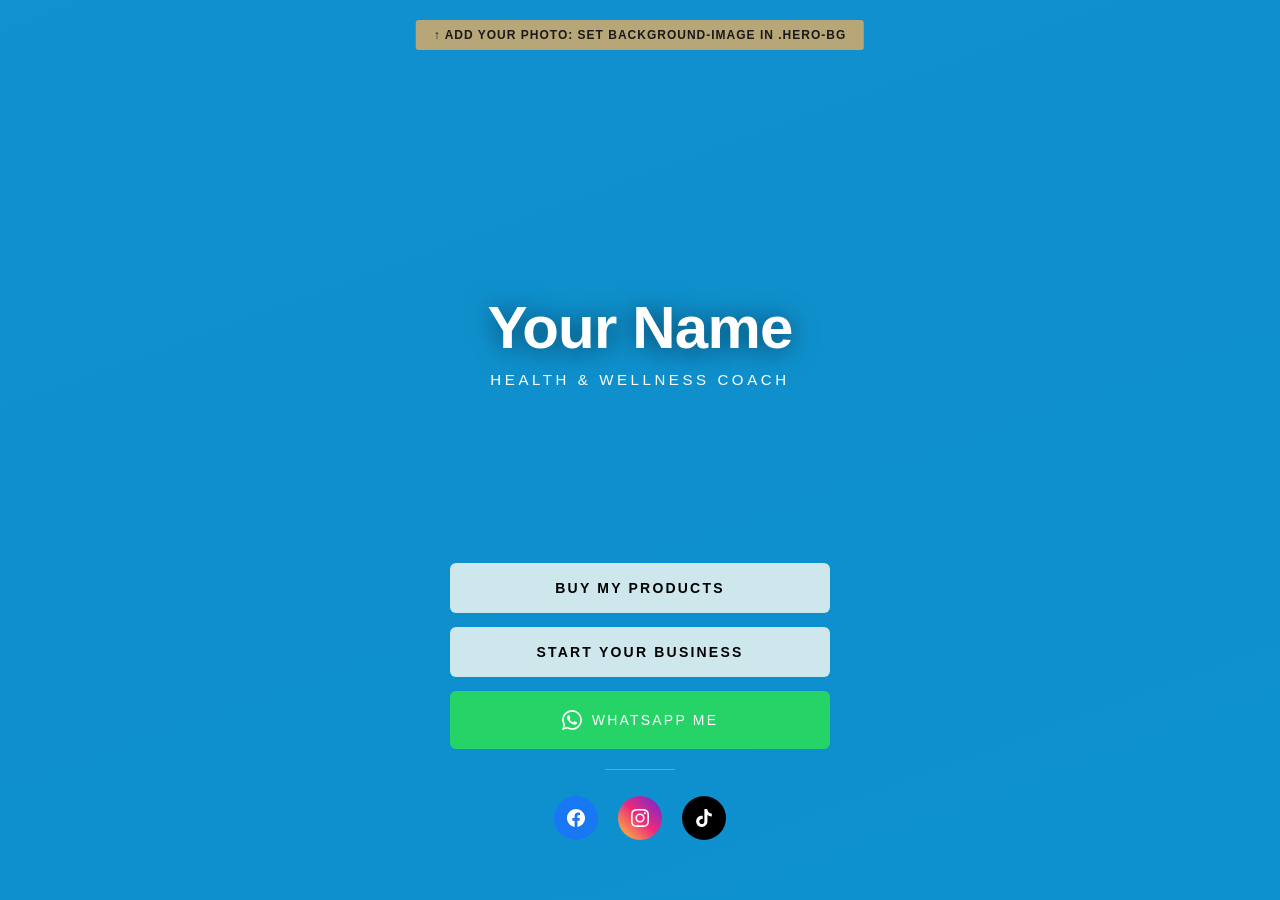
==== index.html @ edc5782e "First commit" ====
<!DOCTYPE html>
<html lang="en">
<head>
  <meta charset="UTF-8" />
  <meta name="viewport" content="width=device-width, initial-scale=1.0"/>
  <meta name="description" content="On a Mission To Help 1,000,000 People Transform Their Lives"/>
  <title>Your Name – Health & Wellness</title>
  <link href="https://fonts.googleapis.com/css2?family=Playfair+Display:wght@400;700&family=Lato:wght@300;400;700&display=swap" rel="stylesheet"/>
  <link rel="stylesheet" href="index-style.css"/>
</head>

<body>

<!-- ════════════════ HERO SECTION ════════════════ -->
<section class="hero">


  <!-- Background image / gradient -->
  <div class="hero-bg no-image" id="heroBg"></div>

  <!-- Name shown when no photo is set -->
  <div class="hero-text" id="heroText">
    <h1>Your <span>Name</span></h1>
    <p>Health &amp; Wellness Coach</p>
  </div>

  <!-- Notice to replace image (remove this after you add real image) -->
  <div class="placeholder-notice">
    ↑ Add your photo: set background-image in .hero-bg
  </div>

  <!-- CTA Buttons + Social -->
  <div class="hero-content">

    <!-- Button 1 -->
    <a href="product.html" class="btn btn-primary">
      Buy My Products
    </a>

    <!-- Button 2 -->
    <a href="business.html" class="btn btn-outline">
      Start Your Business
    </a>

    <!-- Button 3 – WhatsApp -->
    <a href="https://wa.me/923001234567" class="btn btn-whatsapp" target="_blank" rel="noopener">
      <!-- WhatsApp icon -->
      <svg viewBox="0 0 24 24" xmlns="http://www.w3.org/2000/svg">
        <path d="M17.472 14.382c-.297-.149-1.758-.867-2.03-.967-.273-.099-.471-.148-.67.15-.197.297-.767.966-.94 1.164-.173.199-.347.223-.644.075-.297-.15-1.255-.463-2.39-1.475-.883-.788-1.48-1.761-1.653-2.059-.173-.297-.018-.458.13-.606.134-.133.298-.347.446-.52.149-.174.198-.298.298-.497.099-.198.05-.371-.025-.52-.075-.149-.669-1.612-.916-2.207-.242-.579-.487-.5-.669-.51-.173-.008-.371-.01-.57-.01-.198 0-.52.074-.792.372-.272.297-1.04 1.016-1.04 2.479 0 1.462 1.065 2.875 1.213 3.074.149.198 2.096 3.2 5.077 4.487.709.306 1.262.489 1.694.625.712.227 1.36.195 1.871.118.571-.085 1.758-.719 2.006-1.413.248-.694.248-1.289.173-1.413-.074-.124-.272-.198-.57-.347m-5.421 7.403h-.004a9.87 9.87 0 01-5.031-1.378l-.361-.214-3.741.982.998-3.648-.235-.374a9.86 9.86 0 01-1.51-5.26c.001-5.45 4.436-9.884 9.888-9.884 2.64 0 5.122 1.03 6.988 2.898a9.825 9.825 0 012.893 6.994c-.003 5.45-4.437 9.884-9.885 9.884m8.413-18.297A11.815 11.815 0 0012.05 0C5.495 0 .16 5.335.157 11.892c0 2.096.547 4.142 1.588 5.945L.057 24l6.305-1.654a11.882 11.882 0 005.683 1.448h.005c6.554 0 11.89-5.335 11.893-11.893a11.821 11.821 0 00-3.48-8.413z"/>
      </svg>
      WhatsApp Me
    </a>

    <div class="divider"></div>

    <!-- Social Icons -->
    <div class="social-row">

      <!-- Facebook -->
      <a href="https://facebook.com/yourpage" class="social-link" target="_blank" rel="noopener" aria-label="Facebook">
        <svg viewBox="0 0 24 24"><path d="M24 12.073c0-6.627-5.373-12-12-12s-12 5.373-12 12c0 5.99 4.388 10.954 10.125 11.854v-8.385H7.078v-3.47h3.047V9.43c0-3.007 1.792-4.669 4.533-4.669 1.312 0 2.686.235 2.686.235v2.953H15.83c-1.491 0-1.956.925-1.956 1.874v2.25h3.328l-.532 3.47h-2.796v8.385C19.612 23.027 24 18.062 24 12.073z"/></svg>
      </a>

      <!-- Instagram -->
      <a href="https://instagram.com/yourhandle" class="social-link" target="_blank" rel="noopener" aria-label="Instagram">
        <svg viewBox="0 0 24 24"><path d="M12 2.163c3.204 0 3.584.012 4.85.07 3.252.148 4.771 1.691 4.919 4.919.058 1.265.069 1.645.069 4.849 0 3.205-.012 3.584-.069 4.849-.149 3.225-1.664 4.771-4.919 4.919-1.266.058-1.644.07-4.85.07-3.204 0-3.584-.012-4.849-.07-3.26-.149-4.771-1.699-4.919-4.92-.058-1.265-.07-1.644-.07-4.849 0-3.204.013-3.583.07-4.849.149-3.227 1.664-4.771 4.919-4.919 1.266-.057 1.645-.069 4.849-.069zM12 0C8.741 0 8.333.014 7.053.072 2.695.272.273 2.69.073 7.052.014 8.333 0 8.741 0 12c0 3.259.014 3.668.072 4.948.2 4.358 2.618 6.78 6.98 6.98C8.333 23.986 8.741 24 12 24c3.259 0 3.668-.014 4.948-.072 4.354-.2 6.782-2.618 6.979-6.98.059-1.28.073-1.689.073-4.948 0-3.259-.014-3.667-.072-4.947-.196-4.354-2.617-6.78-6.979-6.98C15.668.014 15.259 0 12 0zm0 5.838a6.162 6.162 0 100 12.324 6.162 6.162 0 000-12.324zM12 16a4 4 0 110-8 4 4 0 010 8zm6.406-11.845a1.44 1.44 0 100 2.881 1.44 1.44 0 000-2.881z"/></svg>
      </a>

      <!-- TikTok -->
      <a href="https://tiktok.com/@yourhandle" class="social-link" target="_blank" rel="noopener" aria-label="TikTok">
        <svg viewBox="0 0 24 24"><path d="M12.525.02c1.31-.02 2.61-.01 3.91-.02.08 1.53.63 3.09 1.75 4.17 1.12 1.11 2.7 1.62 4.24 1.79v4.03c-1.44-.05-2.89-.35-4.2-.97-.57-.26-1.1-.59-1.62-.93-.01 2.92.01 5.84-.02 8.75-.08 1.4-.54 2.79-1.35 3.94-1.31 1.92-3.58 3.17-5.91 3.21-1.43.08-2.86-.31-4.08-1.03-2.02-1.19-3.44-3.37-3.65-5.71-.02-.5-.03-1-.01-1.49.18-1.9 1.12-3.72 2.58-4.96 1.66-1.44 3.98-2.13 6.15-1.72.02 1.48-.04 2.96-.04 4.44-.99-.32-2.15-.23-3.02.37-.63.41-1.11 1.04-1.36 1.75-.21.51-.15 1.07-.14 1.61.24 1.64 1.82 3.02 3.5 2.87 1.12-.01 2.19-.66 2.77-1.61.19-.33.4-.67.41-1.06.1-1.79.06-3.57.07-5.36.01-4.03-.01-8.05.02-12.07z"/></svg>
      </a>

    </div>
  </div>
</section>

<script src="index-script.js"></script>
</body>
</html>
---- index-style.css ----
/* Mona Aslam - Index page styles */

*, *::before, *::after { box-sizing: border-box; margin: 0; padding: 0; }


  /* healthmona-like palette (warm gold + deep ink) */
/* ================= COLORS ================= */

:root{

  /* LIGHT BLUE BACKGROUND */
  --bg-blue: #0ea5e9;

  /* LIGHT BUTTON COLOR */
  --light-box: #dff4ff;

  /* WHITE TEXT */
  --white: #ffffff;

  /* BLACK TEXT */
  --black: #000000;

  /* SHADOW */
  --shadow:
  0 8px 20px rgba(0,0,0,0.18);
}


html, body {

  height: 100%;
  font-family: arial, sans-serif;
  background: rgb(44, 157, 198);
  overflow-x: hidden;
}

/* ————— FULL-SCREEN HERO ————— */
.hero {
  position: relative;
  width: 100%;
  min-height: 100vh;
  display: flex;
  flex-direction: column;
  align-items: center;
  justify-content: flex-end;
  padding-bottom: 60px;
  overflow: hidden;
}

/* Background image fills the whole hero */
.hero-bg {
  position: absolute;
  inset: 0;
  background-image: url('your-hero-image.jpg'); /* REPLACE with your photo */
  background-size: cover;
  background-position: center top;
  background-repeat: no-repeat;
  z-index: 0;
}

/* Dark gradient overlay at bottom so buttons are readable */
.hero-bg::after {
  content: '';
  position: absolute;
  inset: 0;
 background: 
      rgba(14,165,233,0.85) 100%
}


/* Everything above the overlay */
.hero-content {
  position: relative;
  z-index: 1;
  display: flex;
  flex-direction: column;
  align-items: center;
  gap: 14px;
  width: 100%;
  max-width: 420px;
  padding: 0 20px;
}

/* ————— CTA BUTTONS ————— */
.btn {
  display: block;
  width: 100%;
  text-align: center;
  text-decoration: none;
  font-family: 'arial', sans-serif;
  font-size: 14px;
  font-weight: 400;
  letter-spacing: 2.2px;
  text-transform: uppercase;
  padding: 17px 22px;
  border-radius: 6px;
  transition: all 0.25s ease;
}



.btn-primary {
  background: rgb(206, 231, 236);
  color: black;
  font-weight: 700;
  border: 2px solid var(--gold);
}

.btn-primary:hover {
  background: whitesmoke;
  border-color: whitesmoke;
  transform: translateY(-2px);
  box-shadow: 0 8px 24px rgba(201,169,110,0.4);
}
 .btn-outline{
  background: rgb(206, 231, 236);
  color: black;
  font-weight:700;
  border:none;
}

.btn-outline:hover {
  background: whitesmoke;
  border-color: var(--white);
  transform: translateY(-2px);
}

.btn-whatsapp {
  background: #25d366;
  color: var(--white);
  border: 2px solid #25d366;
  display: flex;
  align-items: center;
  justify-content: center;
  gap: 10px;
}

.btn-whatsapp:hover {
  background: #1ebe5d;
  transform: translateY(-2px);
  box-shadow: 0 8px 24px rgba(37,211,102,0.35);
}

.btn-whatsapp svg {
  width: 20px;
  height: 20px;
  fill: white;
  flex-shrink: 0;
}

/* ————— SOCIAL ROW ————— */
.social-row {
  display: flex;
  gap: 20px;
  margin-top: 6px;
  align-items: center;
  justify-content: center;
}

.social-link {
  display: flex;
  align-items: center;
  justify-content: center;
  width: 44px;
  height: 44px;
  border-radius: 50%;
  border: 1.5px solid rgba(255,255,255,0.5);
  color: var(--white);
  text-decoration: none;
  transition: all 0.25s ease;
}

.social-link:hover {
  border-color: var(--gold);
  background: rgba(201,169,110,0.15);
  transform: scale(1.1);
}

.social-link svg {
  width: 18px;
  height: 18px;
  fill: currentColor;
}
/* FACEBOOK */

.social-link:nth-child(1){
  background:#1877f2;
  border:none;
}

.social-link:nth-child(1) svg{
  fill:white;
}

/* INSTAGRAM */

.social-link:nth-child(2){
  background:linear-gradient(
    45deg,
    #f9ce34,
    #ee2a7b,
    #6228d7
  );

  border:none;
}

.social-link:nth-child(2) svg{
  fill:white;
}

/* TIKTOK */

.social-link:nth-child(3){
  background:#000;
  border:none;
}

.social-link:nth-child(3) svg{
  fill:white;
}
/* Divider between buttons and social */
.divider {
  width: 70px;
  height: 1px;
  background: rgba(255,255,255,0.25);
  margin: 6px auto;
}


/* ————— PLACEHOLDER NOTICE (remove once you add real image) ————— */
.placeholder-notice {
  position: absolute;
  top: 20px;
  left: 50%;
  transform: translateX(-50%);
  z-index: 10;
  background: rgba(201,169,110,0.9);
  color: #1a1a1a;
  font-size: 12px;
  font-weight: 600;
  letter-spacing: 1px;
  text-transform: uppercase;
  padding: 8px 18px;
  border-radius: 3px;
  white-space: nowrap;
}

/* Fallback gradient when no image */
.hero-bg.no-image {
  background-image: linear-gradient(160deg, #2d1f3d 0%, #1a1a2e 40%, #16213e 100%);
}

/* Floating name/tagline for no-image fallback */
.hero-text {
  position: absolute;
  top: 38%;
  left: 50%;
  transform: translate(-50%, -50%);
  z-index: 1;
  text-align: center;
  color: var(--white);
}

.hero-text h1 {
  font-family: 'Arial';
  font-size: 60px;
  font-weight: 700;
  letter-spacing: -0.8px;
  line-height: 1.08;
  text-shadow: 0 2px 26px rgba(0,0,0,0.55);
}



.hero-text h1 span {
  color: white;
}

.hero-text p {
  font-size: clamp(12px, 2.2vw, 15px);
  font-weight: 400;
  letter-spacing: 3.6px;
  text-transform: uppercase;
  color: var(--gold-light);
  margin-top: 10px;
}


/* ————— RESPONSIVE ————— */
@media (max-width: 480px) {
  .hero-content { max-width: 100%; }
  .btn { font-size: 13px; padding: 14px 20px; letter-spacing: 1.4px; }
}
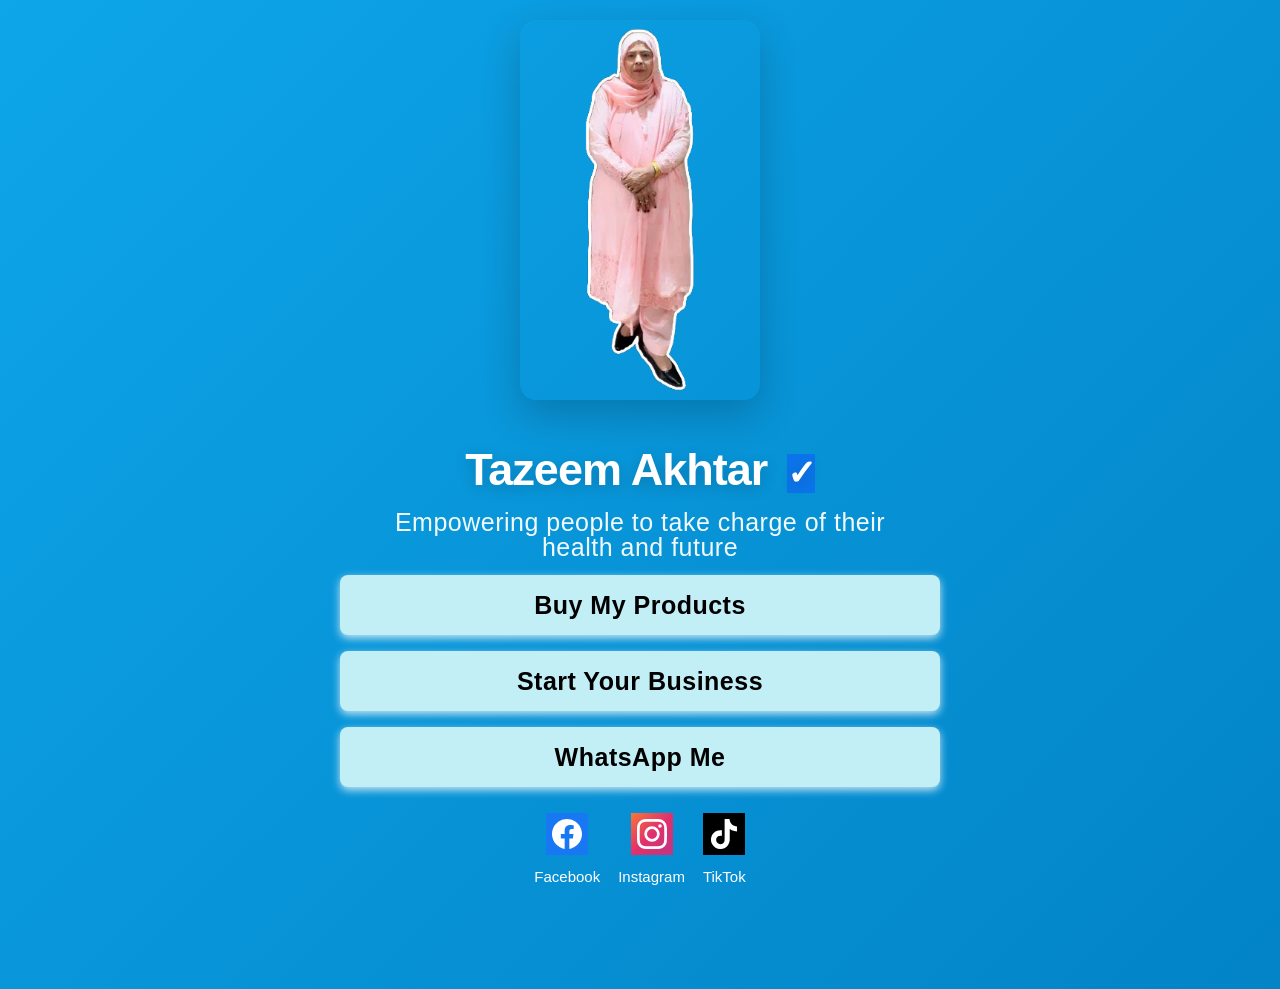
==== commit 65cd1b5a: "updated website files" ====
--- a/index.html
+++ b/index.html
@@ -6,75 +6,68 @@
   <meta name="description" content="On a Mission To Help 1,000,000 People Transform Their Lives"/>
   <title>Your Name – Health & Wellness</title>
   <link href="https://fonts.googleapis.com/css2?family=Playfair+Display:wght@400;700&family=Lato:wght@300;400;700&display=swap" rel="stylesheet"/>
-  <link rel="stylesheet" href="index-style.css"/>
+  <link rel="stylesheet" href="index.css"/>
 </head>
 
 <body>
 
 <!-- ════════════════ HERO SECTION ════════════════ -->
 <section class="hero">
+  <!-- Background gradient -->
+  <div class="hero-bg"></div>
 
+  <!-- Hero Content -->
+  <div class="hero-wrapper">
+    <!-- Profile Photo -->
+<img src=" hero-image.jpg" alt="Profile" class="hero-img"/>
 
-  <!-- Background image / gradient -->
-  <div class="hero-bg no-image" id="heroBg"></div>
+    <!-- Name with checkmark -->
+    <div class="hero-text">
+      <h1>Tazeem Akhtar <span class="checkmark">✓</span></h1>
+      <p class="tagline">Empowering people to take charge of their health and future</p>
+    </div>
 
-  <!-- Name shown when no photo is set -->
-  <div class="hero-text" id="heroText">
-    <h1>Your <span>Name</span></h1>
-    <p>Health &amp; Wellness Coach</p>
-  </div>
-
-  <!-- Notice to replace image (remove this after you add real image) -->
-  <div class="placeholder-notice">
-    ↑ Add your photo: set background-image in .hero-bg
-  </div>
-
-  <!-- CTA Buttons + Social -->
-  <div class="hero-content">
-
-    <!-- Button 1 -->
-    <a href="product.html" class="btn btn-primary">
-      Buy My Products
-    </a>
-
-    <!-- Button 2 -->
-    <a href="business.html" class="btn btn-outline">
-      Start Your Business
-    </a>
-
-    <!-- Button 3 – WhatsApp -->
-    <a href="https://wa.me/923001234567" class="btn btn-whatsapp" target="_blank" rel="noopener">
-      <!-- WhatsApp icon -->
-      <svg viewBox="0 0 24 24" xmlns="http://www.w3.org/2000/svg">
-        <path d="M17.472 14.382c-.297-.149-1.758-.867-2.03-.967-.273-.099-.471-.148-.67.15-.197.297-.767.966-.94 1.164-.173.199-.347.223-.644.075-.297-.15-1.255-.463-2.39-1.475-.883-.788-1.48-1.761-1.653-2.059-.173-.297-.018-.458.13-.606.134-.133.298-.347.446-.52.149-.174.198-.298.298-.497.099-.198.05-.371-.025-.52-.075-.149-.669-1.612-.916-2.207-.242-.579-.487-.5-.669-.51-.173-.008-.371-.01-.57-.01-.198 0-.52.074-.792.372-.272.297-1.04 1.016-1.04 2.479 0 1.462 1.065 2.875 1.213 3.074.149.198 2.096 3.2 5.077 4.487.709.306 1.262.489 1.694.625.712.227 1.36.195 1.871.118.571-.085 1.758-.719 2.006-1.413.248-.694.248-1.289.173-1.413-.074-.124-.272-.198-.57-.347m-5.421 7.403h-.004a9.87 9.87 0 01-5.031-1.378l-.361-.214-3.741.982.998-3.648-.235-.374a9.86 9.86 0 01-1.51-5.26c.001-5.45 4.436-9.884 9.888-9.884 2.64 0 5.122 1.03 6.988 2.898a9.825 9.825 0 012.893 6.994c-.003 5.45-4.437 9.884-9.885 9.884m8.413-18.297A11.815 11.815 0 0012.05 0C5.495 0 .16 5.335.157 11.892c0 2.096.547 4.142 1.588 5.945L.057 24l6.305-1.654a11.882 11.882 0 005.683 1.448h.005c6.554 0 11.89-5.335 11.893-11.893a11.821 11.821 0 00-3.48-8.413z"/>
-      </svg>
-      WhatsApp Me
-    </a>
-
-    <div class="divider"></div>
-
-    <!-- Social Icons -->
-    <div class="social-row">
-
-      <!-- Facebook -->
-      <a href="https://facebook.com/yourpage" class="social-link" target="_blank" rel="noopener" aria-label="Facebook">
-        <svg viewBox="0 0 24 24"><path d="M24 12.073c0-6.627-5.373-12-12-12s-12 5.373-12 12c0 5.99 4.388 10.954 10.125 11.854v-8.385H7.078v-3.47h3.047V9.43c0-3.007 1.792-4.669 4.533-4.669 1.312 0 2.686.235 2.686.235v2.953H15.83c-1.491 0-1.956.925-1.956 1.874v2.25h3.328l-.532 3.47h-2.796v8.385C19.612 23.027 24 18.062 24 12.073z"/></svg>
+    <!-- CTA Buttons -->
+    <div class="hero-content">
+      <!-- Button 1 -->
+      <a href="product.html" class="btn btn-primary">
+        Buy My Products
       </a>
 
-      <!-- Instagram -->
-      <a href="https://instagram.com/yourhandle" class="social-link" target="_blank" rel="noopener" aria-label="Instagram">
-        <svg viewBox="0 0 24 24"><path d="M12 2.163c3.204 0 3.584.012 4.85.07 3.252.148 4.771 1.691 4.919 4.919.058 1.265.069 1.645.069 4.849 0 3.205-.012 3.584-.069 4.849-.149 3.225-1.664 4.771-4.919 4.919-1.266.058-1.644.07-4.85.07-3.204 0-3.584-.012-4.849-.07-3.26-.149-4.771-1.699-4.919-4.92-.058-1.265-.07-1.644-.07-4.849 0-3.204.013-3.583.07-4.849.149-3.227 1.664-4.771 4.919-4.919 1.266-.057 1.645-.069 4.849-.069zM12 0C8.741 0 8.333.014 7.053.072 2.695.272.273 2.69.073 7.052.014 8.333 0 8.741 0 12c0 3.259.014 3.668.072 4.948.2 4.358 2.618 6.78 6.98 6.98C8.333 23.986 8.741 24 12 24c3.259 0 3.668-.014 4.948-.072 4.354-.2 6.782-2.618 6.979-6.98.059-1.28.073-1.689.073-4.948 0-3.259-.014-3.667-.072-4.947-.196-4.354-2.617-6.78-6.979-6.98C15.668.014 15.259 0 12 0zm0 5.838a6.162 6.162 0 100 12.324 6.162 6.162 0 000-12.324zM12 16a4 4 0 110-8 4 4 0 010 8zm6.406-11.845a1.44 1.44 0 100 2.881 1.44 1.44 0 000-2.881z"/></svg>
+      <!-- Button 2 -->
+      <a href="business.html" class="btn btn-primary">
+        Start Your Business
       </a>
 
-      <!-- TikTok -->
-      <a href="https://tiktok.com/@yourhandle" class="social-link" target="_blank" rel="noopener" aria-label="TikTok">
-        <svg viewBox="0 0 24 24"><path d="M12.525.02c1.31-.02 2.61-.01 3.91-.02.08 1.53.63 3.09 1.75 4.17 1.12 1.11 2.7 1.62 4.24 1.79v4.03c-1.44-.05-2.89-.35-4.2-.97-.57-.26-1.1-.59-1.62-.93-.01 2.92.01 5.84-.02 8.75-.08 1.4-.54 2.79-1.35 3.94-1.31 1.92-3.58 3.17-5.91 3.21-1.43.08-2.86-.31-4.08-1.03-2.02-1.19-3.44-3.37-3.65-5.71-.02-.5-.03-1-.01-1.49.18-1.9 1.12-3.72 2.58-4.96 1.66-1.44 3.98-2.13 6.15-1.72.02 1.48-.04 2.96-.04 4.44-.99-.32-2.15-.23-3.02.37-.63.41-1.11 1.04-1.36 1.75-.21.51-.15 1.07-.14 1.61.24 1.64 1.82 3.02 3.5 2.87 1.12-.01 2.19-.66 2.77-1.61.19-.33.4-.67.41-1.06.1-1.79.06-3.57.07-5.36.01-4.03-.01-8.05.02-12.07z"/></svg>
+      <!-- Button 3 – WhatsApp -->
+      <a href="https://wa.me/447349334819" class="btn btn-primary" target="_blank" rel="noopener">
+        WhatsApp Me
       </a>
 
+      <!-- Social Icons -->
+      <div class="social-row">
+        <!-- Facebook -->
+        <a href="https://facebook.com/yourpage" class="social-link" target="_blank" rel="noopener" aria-label="Facebook">
+          <svg viewBox="0 0 24 24"><path d="M24 12.073c0-6.627-5.373-12-12-12s-12 5.373-12 12c0 5.99 4.388 10.954 10.125 11.854v-8.385H7.078v-3.47h3.047V9.43c0-3.007 1.792-4.669 4.533-4.669 1.312 0 2.686.235 2.686.235v2.953H15.83c-1.491 0-1.956.925-1.956 1.874v2.25h3.328l-.532 3.47h-2.796v8.385C19.612 23.027 24 18.062 24 12.073z"/></svg>
+          <span>Facebook</span>
+        </a>
+
+        <!-- Instagram -->
+        <a href="https://instagram.com/yourhandle" class="social-link" target="_blank" rel="noopener" aria-label="Instagram">
+          <svg viewBox="0 0 24 24"><path d="M12 2.163c3.204 0 3.584.012 4.85.07 3.252.148 4.771 1.691 4.919 4.919.058 1.265.069 1.645.069 4.849 0 3.205-.012 3.584-.069 4.849-.149 3.225-1.664 4.771-4.919 4.919-1.266.058-1.644.07-4.85.07-3.204 0-3.584-.012-4.849-.07-3.26-.149-4.771-1.699-4.919-4.92-.058-1.265-.07-1.644-.07-4.849 0-3.204.013-3.583.07-4.849.149-3.227 1.664-4.771 4.919-4.919 1.266-.057 1.645-.069 4.849-.069zM12 0C8.741 0 8.333.014 7.053.072 2.695.272.273 2.69.073 7.052.014 8.333 0 8.741 0 12c0 3.259.014 3.668.072 4.948.2 4.358 2.618 6.78 6.98 6.98C8.333 23.986 8.741 24 12 24c3.259 0 3.668-.014 4.948-.072 4.354-.2 6.782-2.618 6.979-6.98.059-1.28.073-1.689.073-4.948 0-3.259-.014-3.667-.072-4.947-.196-4.354-2.617-6.78-6.979-6.98C15.668.014 15.259 0 12 0zm0 5.838a6.162 6.162 0 100 12.324 6.162 6.162 0 000-12.324zM12 16a4 4 0 110-8 4 4 0 010 8zm6.406-11.845a1.44 1.44 0 100 2.881 1.44 1.44 0 000-2.881z"/></svg>
+          <span>Instagram</span>
+        </a>
+
+        <!-- TikTok -->
+        <a href="https://tiktok.com/@yourhandle" class="social-link" target="_blank" rel="noopener" aria-label="TikTok">
+          <svg viewBox="0 0 24 24"><path d="M12.525.02c1.31-.02 2.61-.01 3.91-.02.08 1.53.63 3.09 1.75 4.17 1.12 1.11 2.7 1.62 4.24 1.79v4.03c-1.44-.05-2.89-.35-4.2-.97-.57-.26-1.1-.59-1.62-.93-.01 2.92.01 5.84-.02 8.75-.08 1.4-.54 2.79-1.35 3.94-1.31 1.92-3.58 3.17-5.91 3.21-1.43.08-2.86-.31-4.08-1.03-2.02-1.19-3.44-3.37-3.65-5.71-.02-.5-.03-1-.01-1.49.18-1.9 1.12-3.72 2.58-4.96 1.66-1.44 3.98-2.13 6.15-1.72.02 1.48-.04 2.96-.04 4.44-.99-.32-2.15-.23-3.02.37-.63.41-1.11 1.04-1.36 1.75-.21.51-.15 1.07-.14 1.61.24 1.64 1.82 3.02 3.5 2.87 1.12-.01 2.19-.66 2.77-1.61.19-.33.4-.67.41-1.06.1-1.79.06-3.57.07-5.36.01-4.03-.01-8.05.02-12.07z"/></svg>
+          <span>TikTok</span>
+        </a>
+      </div>
     </div>
   </div>
 </section>
 
 <script src="index-script.js"></script>
 </body>
-</html>  +</html>
--- a/index.css
+++ b/index.css
@@ -0,0 +1,434 @@
+/* Mona Aslam Website - Index Page */
+
+/* RESET */
+* {
+  margin: 0;
+  padding: 0;
+  box-sizing: border-box;
+}
+
+html, body {
+  width: 100%;
+  height: 100%;
+  font-family: 'Arial', sans-serif;
+  background: #1b86b0;
+  color: #222;
+  line-height: 1.6;
+  margin: 0;
+  padding: 0;
+}
+
+/* ════════════════ HERO SECTION ════════════════ */
+.hero {
+  position: relative;
+  width: 100%;
+  min-height: 100vh;
+  display: flex;
+  align-items: flex-start;
+  justify-content: center;
+  padding: 20px;
+  overflow: hidden;
+  margin: 0;
+  padding-bottom: 100px;
+}
+
+/* Blue gradient background */
+.hero-bg {
+  position: absolute;
+  inset: 0;
+  background: linear-gradient(135deg, #0ea5e9 0%, #0284c7 100%);
+  z-index: 0;
+}
+
+/* Hero content wrapper */
+ .hero-wrapper {
+  position: relative;
+  z-index: 1;
+  display: flex;
+  flex-direction: column;
+  align-items: center;
+  justify-content: center;
+  gap: 0;
+  width: 100%;
+  max-width: 500px;
+  text-align: center;
+  padding: 0;
+  margin: 0;
+} 
+
+/* Profile Image */
+.hero-img {
+  width: 240px;
+  height: 380px;
+  border-radius: 16px;
+  object-fit: cover;
+  object-position: center;
+  box-shadow: 0 15px 40px rgba(0, 0, 0, 0.2);
+  /* animation:fadein 1s ease-out 0.1s both; */
+  border: none !important;
+  outline: none !important;
+  display: block;
+  padding: 0 !important;
+  margin: 0 auto 30px auto !important;
+  background: transparent !important;
+}  
+
+@keyframes slideDown {
+  from {
+    opacity: 0;
+    transform: translateY(-40px);
+  }
+  to {
+    opacity: 1;
+    transform: translateY(0);
+  }
+}
+
+/* Hero Text (Name + Tagline) */
+.hero-text {
+  color: #fff;
+  animation: fadeIn 1s ease-out 0.2s both;
+  margin-top: 15px;
+}
+
+.hero-text h1 {
+  font-size: 45px;
+  font-weight: 600;
+  letter-spacing: -1px;
+  line-height: 1.1;
+  margin-bottom: 6px;
+  text-shadow: 0 4px 15px rgba(0, 0, 0, 0.2);
+}
+
+.hero-text h1 span {
+  color: #fff;
+}
+
+.hero-text .checkmark {
+  font-size: 35px;
+  margin-left: 8px;
+  display: inline-block; 
+  background: rgb(12, 116, 234);
+} 
+
+
+.hero-text .tagline {
+  font-size: 25px;
+  font-weight: 50;
+  letter-spacing: 0.5px;
+  margin-top: 15px; 
+ line-height: 1.0;  
+  opacity: 0.95;
+  font-family: 'calibri', sans-serif;
+}
+
+@keyframes fadeIn {
+  from {
+    opacity: 0;
+    transform: translateY(20px);
+  }
+  to {
+    opacity: 1;
+    transform: translateY(0);
+  }
+}
+
+/* ════════════════ BUTTONS ════════════════ */
+.hero-content {
+  position: relative;
+  z-index: 1;
+  display: flex;
+  flex-direction: column;
+  align-items: stretch;
+  gap: 16px;
+  height: 130%;
+  width: 130%;
+  max-width: 600px;
+  margin-top: 15px;
+  animation: fadeIn 1s ease-out 0.4s both;
+}
+
+.btn {
+  display: block;
+  text-align: center;
+  text-decoration: none;
+  font-size: 25px;
+  font-weight: 750;
+  letter-spacing: 0.5px;
+  padding: 10px 60px;
+  border: none;
+  border-radius: 8px;
+  cursor: pointer;
+  transition: all 0.3s ease;
+  font-family: arial, sans-serif;
+  box-shadow: 0 3px 8px rgb(202, 232, 245);
+}
+
+.btn-primary {
+  background: #c2eef5;
+  color: black;
+ 
+}
+
+.btn-primary:hover {
+  transform: translateY(-2px);
+  box-shadow: 0 12px 32px rgba(0, 0, 0, 0.25);
+  background: #cdf0f6;
+   box-shadow: 0px 3px 3px rgb(214, 220, 224) ;
+}
+
+.btn-primary:active {
+  transform: translateY(-2px);
+  /* animation:forwards */
+}
+
+/* ════════════════ SOCIAL ROW ════════════════ */
+.social-row {
+  display: flex;
+  gap: 18px;
+  margin-top: 10px;
+  align-items: center;
+  justify-content: center;
+  flex-wrap: wrap; 
+ }
+
+.social-link {
+  display: flex;
+  flex-direction: column;
+  align-items: center;
+  justify-content: center;
+  gap: 10px;
+  text-decoration: none;
+  color: #fff;
+  transition: all 0.3s ease;
+  font-size: 15px;
+  font-family: 'calibri', sans-serif;
+  font-weight: 500;
+}
+
+.social-link svg {
+  width: 30px;
+  height: 30px;
+  fill: #fff;
+  padding: 6px;
+  transition: all 0.3s ease;
+  box-sizing: content-box;
+} 
+
+/* Facebook */
+.social-link:nth-child(1) svg {
+  background: #1877F2;
+}
+
+/* Instagram */
+.social-link:nth-child(2) svg {
+  background: linear-gradient(135deg, #F77737 0%, #E1306C 50%, #C13584 100%);
+}
+
+/* TikTok */
+ .social-link:nth-child(3) svg {
+  background: #000;
+} 
+
+.social-link span {
+  display: block;
+  color: #fff;
+}
+
+ /* ════════════════ RESPONSIVE ════════════════  */
+@media (max-width: 768px) {
+  .hero {
+    min-height: auto;
+    padding: 60px 20px;
+  }
+
+  .hero-wrapper {
+    gap: 25px;
+  }
+
+  .hero-img {
+    width: 220px;
+    height: 220px;
+  }
+
+  .hero-text h1 {
+    font-size: 42px;
+  }
+
+  .hero-text .checkmark {
+    font-size: 36px;
+  }
+
+  .hero-text .tagline {
+    font-size: 16px;
+  }
+
+  .btn {
+    font-size: 15px;
+    padding: 14px 28px;
+  }
+
+  .social-row {
+    gap: 20px;
+  }
+
+  .social-link svg {
+    width: 32px;
+    height: 32px;
+  }
+}
+
+@media (max-width: 480px) {
+  .hero {
+    padding: 40px 16px;
+  }
+
+  .hero-wrapper {
+    gap: 20px;
+  }
+
+  .hero-img {
+    width: 180px;
+    height: 180px;
+  }
+
+  .hero-text h1 {
+    font-size: 36px;
+  }
+
+  .hero-text .checkmark {
+    font-size: 32px;
+  }
+
+  .hero-text .tagline {
+    font-size: 15px;
+  }
+
+  .btn {
+    font-size: 14px;
+    padding: 12px 24px;
+  }
+
+  .hero-content {
+    gap: 12px;
+  }
+
+  .social-row {
+    gap: 16px;
+  }
+
+  .social-link svg {
+    width: 28px;
+    height: 28px;
+  }
+
+  .social-link {
+    font-size: 11px;
+    gap: 6px;
+  }
+}
+
+/* ════════════════ OTHER PAGES STYLES ════════════════ */
+.product-hero,
+.business-hero {
+  background: linear-gradient(135deg, #0ea5e9 0%, #0284c7 100%);
+  padding: 60px 20px;
+  text-align: center;
+}
+
+/* SECTIONS */
+section {
+  margin: 2.5rem 0;
+}
+
+/* CARDS */
+.product-cards {
+  display: flex;
+  gap: 2rem;
+  flex-wrap: wrap;
+  justify-content: center;
+  margin-top: 1.5rem;
+}
+
+.card {
+  background: #fff;
+  border-radius: 12px;
+  box-shadow: 0 2px 8px rgba(0, 0, 0, 0.06);
+  padding: 1.5rem 1.2rem;
+  width: 300px;
+  max-width: 90vw;
+}
+
+.card h3 {
+  color: #0284c7;
+  margin-top: 0;
+  margin-bottom: 1rem;
+}
+
+/* LISTS */
+.symptoms ul,
+.business-plan ul,
+.business-story ul {
+  padding-left: 1.2rem;
+}
+
+.symptoms li,
+.business-plan li,
+.business-story li {
+  margin-bottom: 0.5rem;
+}
+
+/* FAQ */
+.faq dl {
+  margin: 0;
+}
+
+.faq dt {
+  font-weight: bold;
+  margin-top: 1rem;
+  margin-bottom: 0.5rem;
+}
+
+.faq dd {
+  margin-left: 0;
+  margin-bottom: 0.7rem;
+}
+
+/* FORMS */
+.application-form form {
+  display: flex;
+  flex-direction: column;
+  gap: 0.8rem;
+  max-width: 400px;
+  margin: 0 auto;
+}
+
+.application-form input,
+.application-form textarea {
+  padding: 0.6rem;
+  border: 1px solid #ccc;
+  border-radius: 6px;
+  font-size: 1rem;
+  font-family: Arial, sans-serif;
+}
+
+.application-form textarea {
+  min-height: 80px;
+  resize: vertical;
+}
+
+/* FOOTER */
+footer {
+  width: 100%;
+  background: #222;
+  color: #fff;
+  text-align: center;
+  padding: 18px 0 10px 0;
+  font-size: 0.98rem;
+}
+
+footer a {
+  color: #0284c7;
+  text-decoration: underline;
+  margin: 0 6px;
+}
